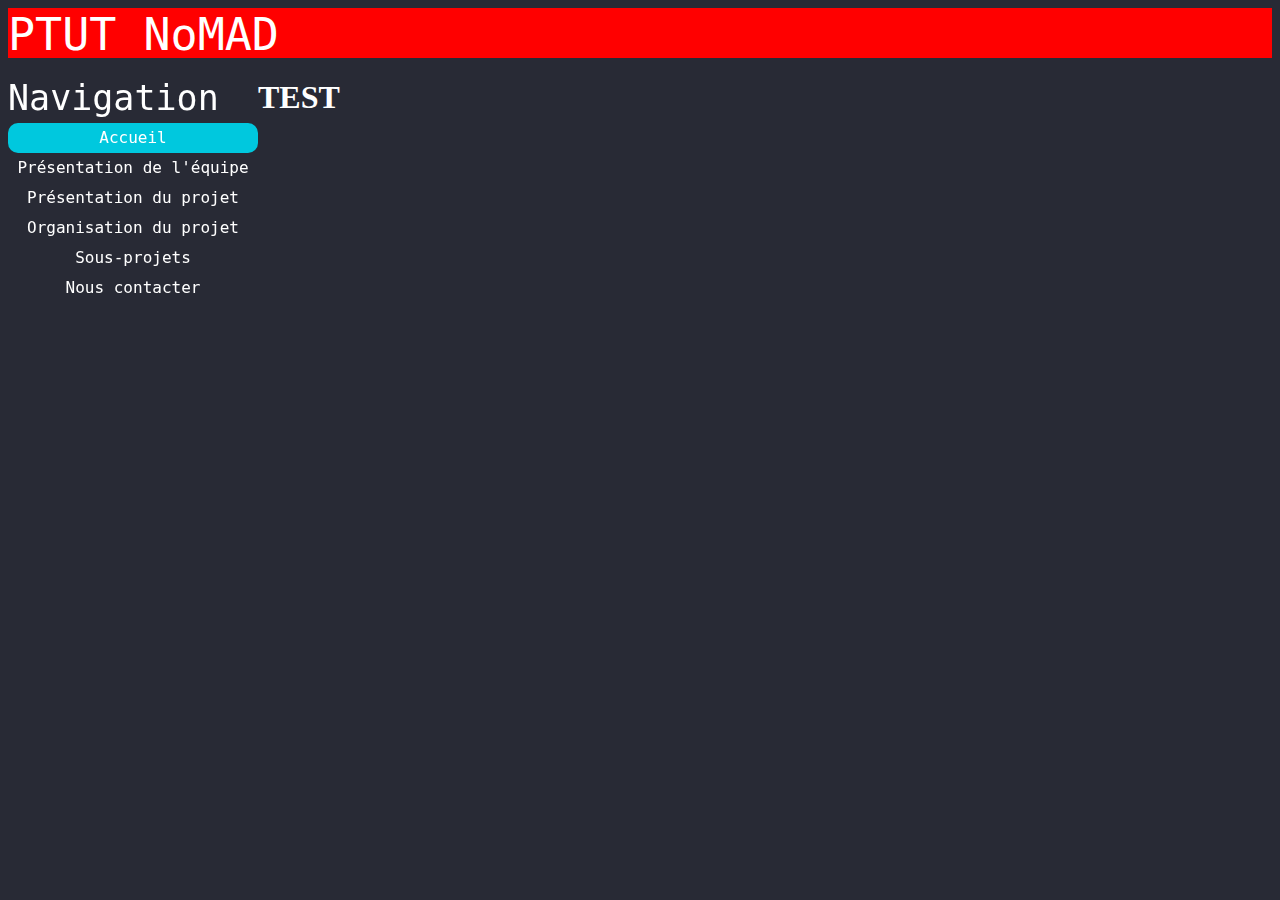
==== index.html @ 14ce45de "Update index.html" ====
<!DOCTYPE HTML>
<html lang="fr">
<head>
	<meta name="author" content="Corentin Mucci">
	<meta name="keywords" content="Corentin, Mucci, NoMAD, PTUT,">
	<!--<meta name="viewport" content="-->
	<meta name="publisher" content="Corentin Mucci">
	<link rel="stylesheet" href="style.css">
	<link rel="icon" href="img/favicon.ico">
	<script type="text/javascript" src="scriptAcc.js"></script>
	<title>NoMAD</title>
</head>

<body>
	<div id="enteteNoMAD">PTUT NoMAD</div>
<nav>
	<div id="navTitre">Navigation</div>
	<div id="navAccueil" class="divNav" onclick="window.location.href='https://lebruinol.github.io/PTUT-NoMAD/'"><span style="vertical-align: -25%">Accueil</span></div>
	<div id="navPrese" class="divNav" onclick="window.location.href='https://lebruinol.github.io/PTUT-NoMAD/pages/team/'"><span style="vertical-align: -25%">Présentation de l'équipe</span></div>
	<div id="navPresp" class="divNav"><span style="vertical-align: -25%">Présentation du projet</span></div>
	<div id="navOrga" class="divNav"><span style="vertical-align: -25%">Organisation du projet</span></div>
	<div id="navTech" class="divNav"><span style="vertical-align: -25%">Sous-projets</span></div>
	<div id="contact" class="divNav"><span style="vertical-align: -25%">Nous contacter</span></div>
</nav>
<div id="page">
<h1>TEST</h1>





</div>
</body>
</html>
---- style.css ----
/*fichier CSS NoMAD*/
#enteteNoMAD {
	width: 100%;
	height: 50px;
	background-color: #FF0000;
	font-family: "Dejavu sans mono";
	font-size: 45px;
}
nav {
	height: 100%;
	width: 250px;
	position : fixed;
	margin-top: 20px;
	border-right-width: 1.6;
}
.divNav {
	height: 30px;
	text-align: center;
	font-family: "Dejavu sans mono";
	border-radius: 10px;
	vertical-align: middle;
}
.divNav:hover {
	background-color: #575759;
}
#navTitre {
	height: 35px;
	font-family: "Dejavu sans mono";
	font-size: 35px;
	padding-bottom: 10px;
}
#navAccueil {
	background-color: #00c8de;
}
body {
	background-color: #282a35;
	color: white;
}
#page {
	padding-left: 250px;
}
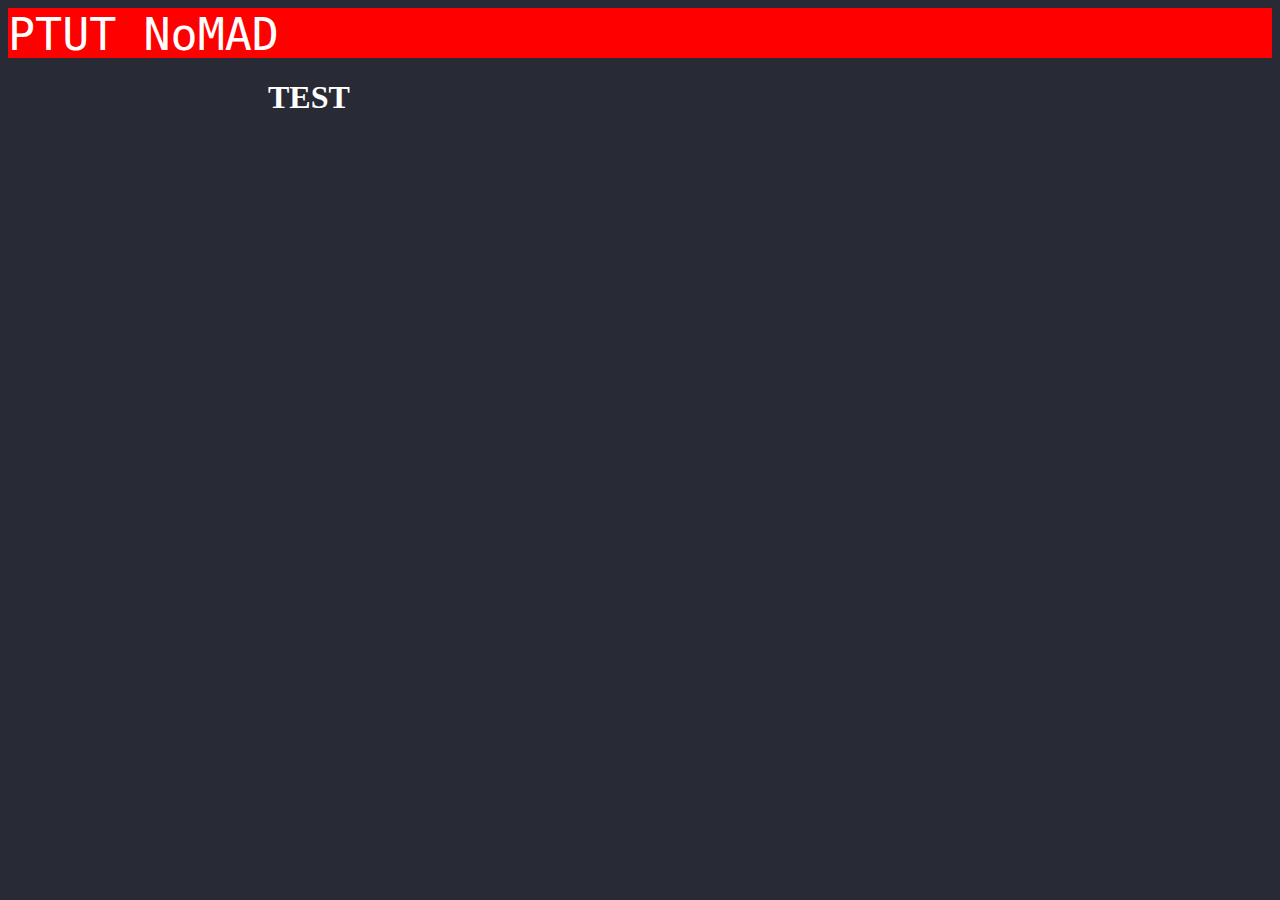
==== commit 00a1b3a9: "Update index.html" ====
--- a/index.html
+++ b/index.html
@@ -13,14 +13,14 @@
 
 <body>
 	<div id="enteteNoMAD">PTUT NoMAD</div>
-<nav>
-	<div id="navTitre">Navigation</div>
+<nav src="nav.html">
+	<!--<div id="navTitre">Navigation</div>
 	<div id="navAccueil" class="divNav" onclick="window.location.href='https://lebruinol.github.io/PTUT-NoMAD/'"><span style="vertical-align: -25%">Accueil</span></div>
 	<div id="navPrese" class="divNav" onclick="window.location.href='https://lebruinol.github.io/PTUT-NoMAD/pages/team/'"><span style="vertical-align: -25%">Présentation de l'équipe</span></div>
-	<div id="navPresp" class="divNav"><span style="vertical-align: -25%">Présentation du projet</span></div>
-	<div id="navOrga" class="divNav"><span style="vertical-align: -25%">Organisation du projet</span></div>
-	<div id="navTech" class="divNav"><span style="vertical-align: -25%">Sous-projets</span></div>
-	<div id="contact" class="divNav"><span style="vertical-align: -25%">Nous contacter</span></div>
+	<div id="navPresp" class="divNav" onclick="window.location.href='https://lebruinol.github.io/PTUT-NoMAD/pages/projet/'"><span style="vertical-align: -25%">Présentation du projet</span></div>
+	<div id="navOrga" class="divNav" onclick="window.location.href='https://lebruinol.github.io/PTUT-NoMAD/pages/organisation/'"><span style="vertical-align: -25%">Organisation du projet</span></div>
+	<div id="navTech" class="divNav" onclick="window.location.href='https://lebruinol.github.io/PTUT-NoMAD/pages/ressources-techniques/'"><span style="vertical-align: -25%">Sous-projets</span></div>
+	<div id="contact" class="divNav" onclick="window.location.href='https://lebruinol.github.io/PTUT-NoMAD/pages/contact/'"><span style="vertical-align: -25%">Nous contacter</span></div>-->
 </nav>
 <div id="page">
 <h1>TEST</h1>
--- a/style.css
+++ b/style.css
@@ -11,7 +11,9 @@
 	width: 250px;
 	position : fixed;
 	margin-top: 20px;
-	border-right-width: 1.6;
+	padding-right: 5px;
+	border-right-width: 2px;
+	dorder-right_style: solid;
 }
 .divNav {
 	height: 30px;
@@ -37,5 +39,5 @@
 	color: white;
 }
 #page {
-	padding-left: 250px;
+	margin-left: 260px;
 }
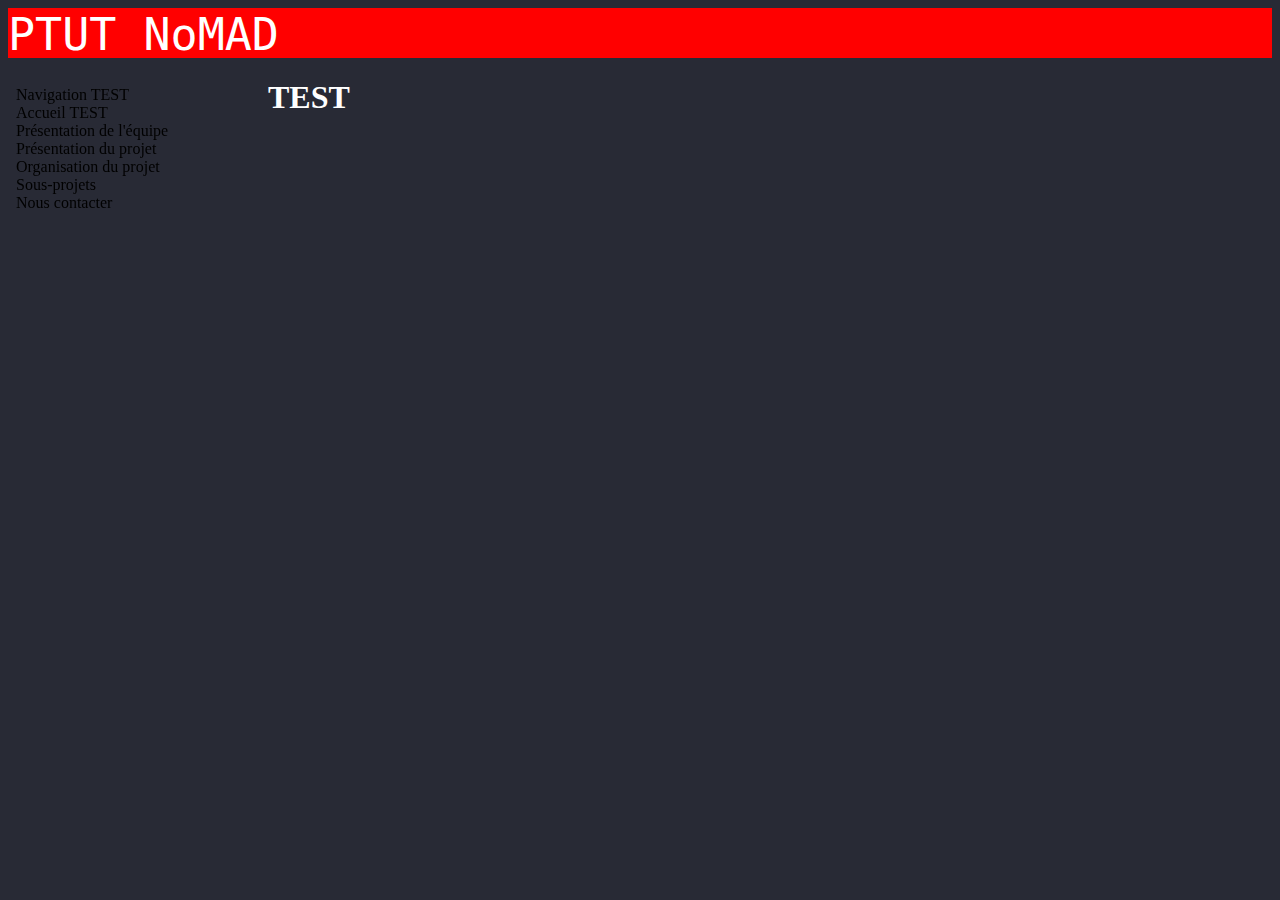
==== commit e9160c0f: "Update index.html" ====
--- a/index.html
+++ b/index.html
@@ -13,7 +13,8 @@
 
 <body>
 	<div id="enteteNoMAD">PTUT NoMAD</div>
-<nav src="nav.html">
+<nav>
+	<embed src="nav.html">
 	<!--<div id="navTitre">Navigation</div>
 	<div id="navAccueil" class="divNav" onclick="window.location.href='https://lebruinol.github.io/PTUT-NoMAD/'"><span style="vertical-align: -25%">Accueil</span></div>
 	<div id="navPrese" class="divNav" onclick="window.location.href='https://lebruinol.github.io/PTUT-NoMAD/pages/team/'"><span style="vertical-align: -25%">Présentation de l'équipe</span></div>
@@ -21,7 +22,8 @@
 	<div id="navOrga" class="divNav" onclick="window.location.href='https://lebruinol.github.io/PTUT-NoMAD/pages/organisation/'"><span style="vertical-align: -25%">Organisation du projet</span></div>
 	<div id="navTech" class="divNav" onclick="window.location.href='https://lebruinol.github.io/PTUT-NoMAD/pages/ressources-techniques/'"><span style="vertical-align: -25%">Sous-projets</span></div>
 	<div id="contact" class="divNav" onclick="window.location.href='https://lebruinol.github.io/PTUT-NoMAD/pages/contact/'"><span style="vertical-align: -25%">Nous contacter</span></div>-->
-</nav>
+	</embed>
+	</nav>
 <div id="page">
 <h1>TEST</h1>
 
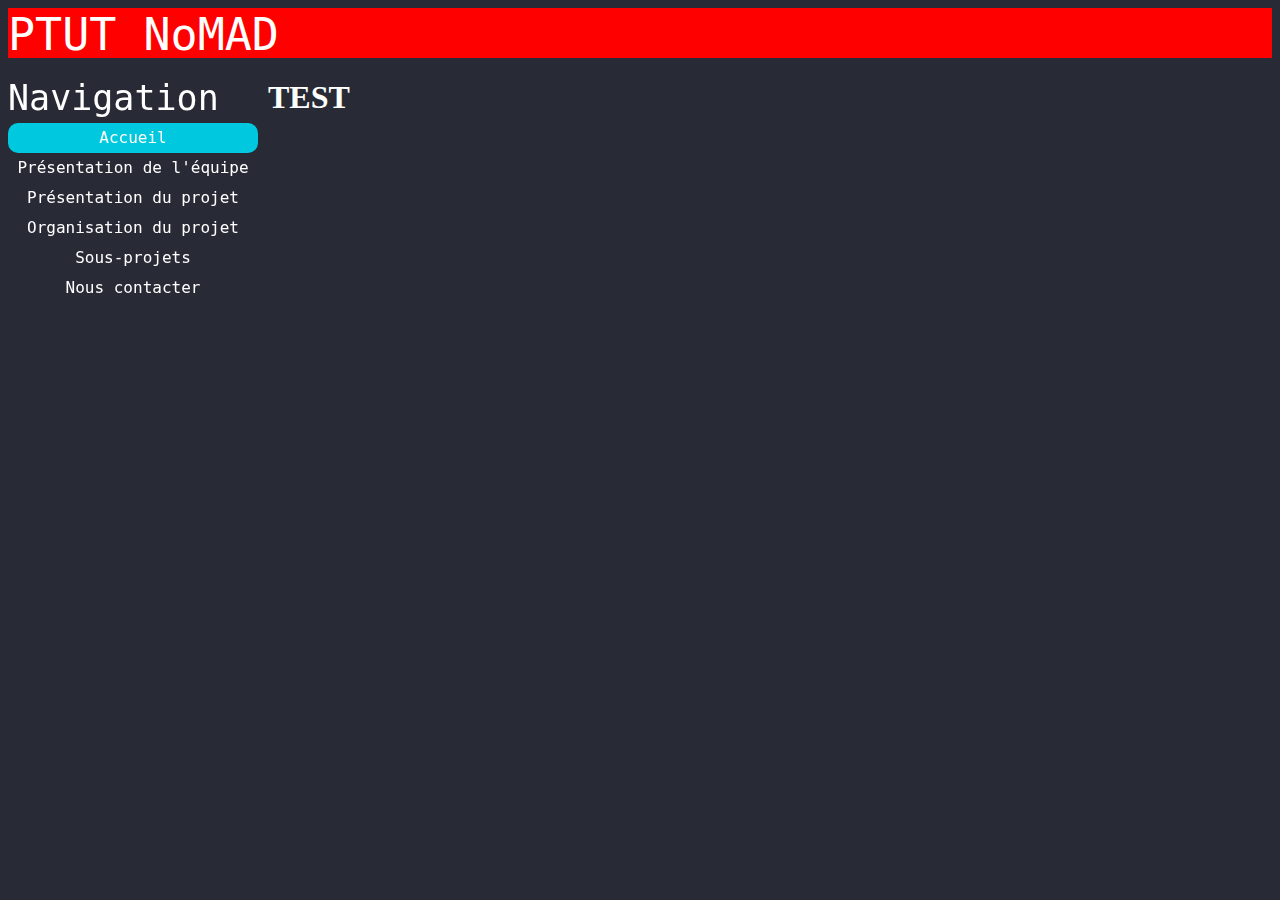
==== commit 90a74d6a: "Update index.html" ====
--- a/index.html
+++ b/index.html
@@ -14,15 +14,13 @@
 <body>
 	<div id="enteteNoMAD">PTUT NoMAD</div>
 <nav>
-	<embed src="nav.html">
-	<!--<div id="navTitre">Navigation</div>
+	<div id="navTitre">Navigation</div>
 	<div id="navAccueil" class="divNav" onclick="window.location.href='https://lebruinol.github.io/PTUT-NoMAD/'"><span style="vertical-align: -25%">Accueil</span></div>
 	<div id="navPrese" class="divNav" onclick="window.location.href='https://lebruinol.github.io/PTUT-NoMAD/pages/team/'"><span style="vertical-align: -25%">Présentation de l'équipe</span></div>
 	<div id="navPresp" class="divNav" onclick="window.location.href='https://lebruinol.github.io/PTUT-NoMAD/pages/projet/'"><span style="vertical-align: -25%">Présentation du projet</span></div>
 	<div id="navOrga" class="divNav" onclick="window.location.href='https://lebruinol.github.io/PTUT-NoMAD/pages/organisation/'"><span style="vertical-align: -25%">Organisation du projet</span></div>
 	<div id="navTech" class="divNav" onclick="window.location.href='https://lebruinol.github.io/PTUT-NoMAD/pages/ressources-techniques/'"><span style="vertical-align: -25%">Sous-projets</span></div>
-	<div id="contact" class="divNav" onclick="window.location.href='https://lebruinol.github.io/PTUT-NoMAD/pages/contact/'"><span style="vertical-align: -25%">Nous contacter</span></div>-->
-	</embed>
+	<div id="contact" class="divNav" onclick="window.location.href='https://lebruinol.github.io/PTUT-NoMAD/pages/contact/'"><span style="vertical-align: -25%">Nous contacter</span></div>
 	</nav>
 <div id="page">
 <h1>TEST</h1>
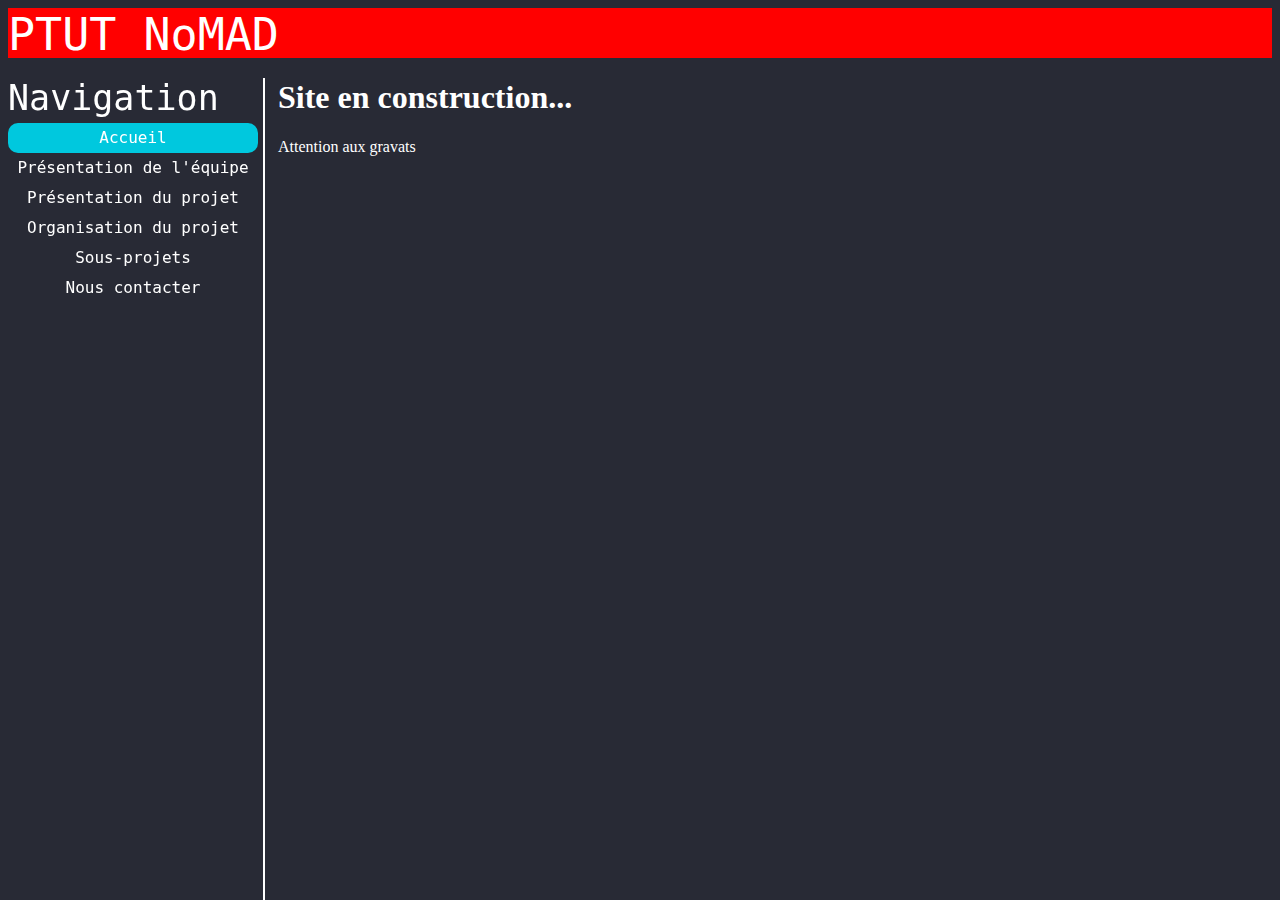
==== commit fb310709: "Update index.html" ====
--- a/index.html
+++ b/index.html
@@ -23,8 +23,8 @@
 	<div id="contact" class="divNav" onclick="window.location.href='https://lebruinol.github.io/PTUT-NoMAD/pages/contact/'"><span style="vertical-align: -25%">Nous contacter</span></div>
 	</nav>
 <div id="page">
-<h1>TEST</h1>
-
+<h1>Site en construction...</h1>
+	<p>Attention aux gravats</p>
 
 
 
--- a/style.css
+++ b/style.css
@@ -13,7 +13,7 @@
 	margin-top: 20px;
 	padding-right: 5px;
 	border-right-width: 2px;
-	dorder-right_style: solid;
+	border-right-style: solid;
 }
 .divNav {
 	height: 30px;
@@ -39,5 +39,5 @@
 	color: white;
 }
 #page {
-	margin-left: 260px;
+	margin-left: 270px;
 }
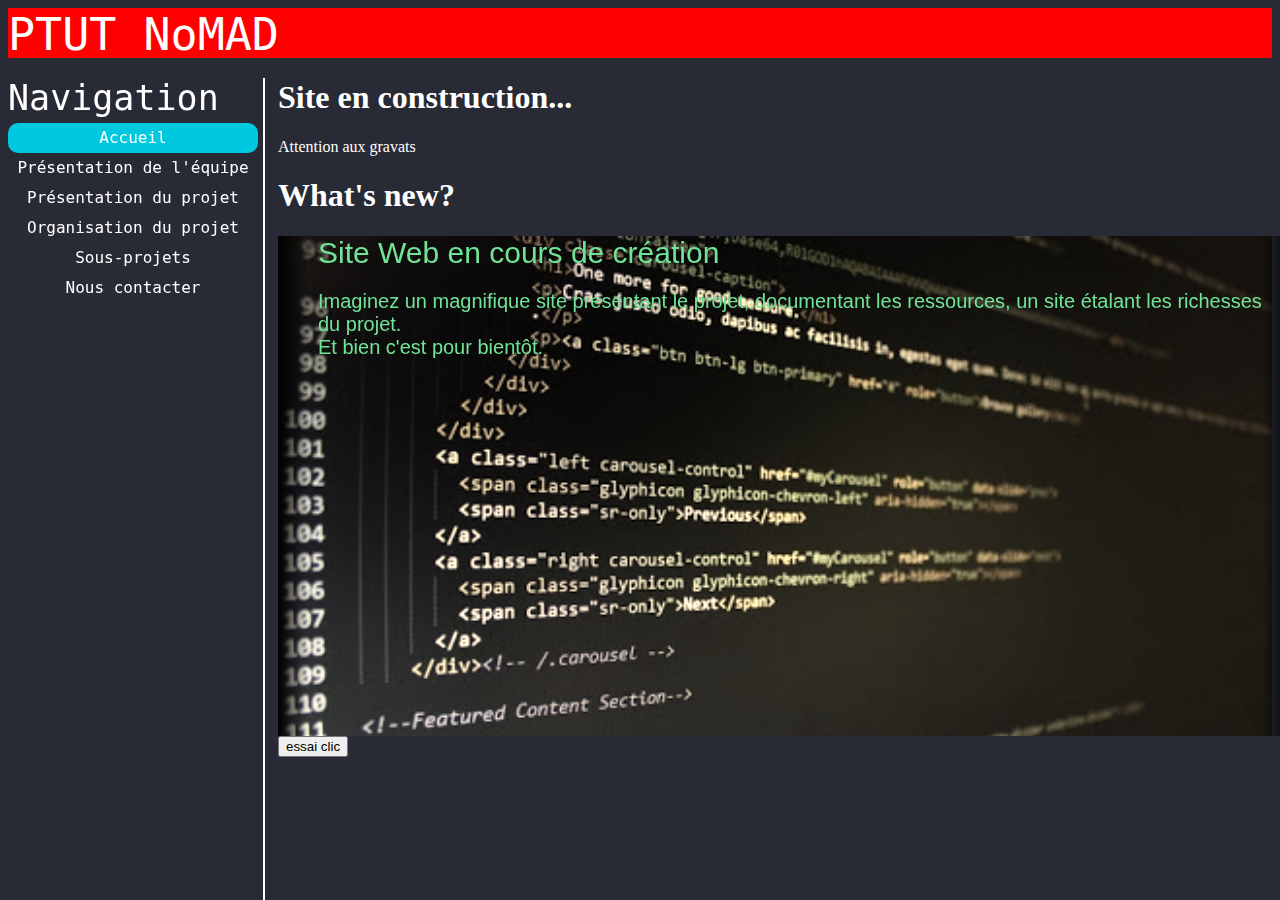
==== commit 487d1dba: "Ajout carrousel" ====
--- a/index.html
+++ b/index.html
@@ -1,4 +1,9 @@
 <!DOCTYPE HTML>
+
+
+<!--PAGE ACCUEIL-->
+
+
 <html lang="fr">
 <head>
 	<meta name="author" content="Corentin Mucci">
@@ -7,7 +12,6 @@
 	<meta name="publisher" content="Corentin Mucci">
 	<link rel="stylesheet" href="style.css">
 	<link rel="icon" href="img/favicon.ico">
-	<script type="text/javascript" src="scriptAcc.js"></script>
 	<title>NoMAD</title>
 </head>
 
@@ -25,10 +29,21 @@
 <div id="page">
 <h1>Site en construction...</h1>
 	<p>Attention aux gravats</p>
+	<h1>What's new?</h1>
+	<div id="whatsnew">
+		<!--<div id="slideWhatsNew" class="arrierePlan">
+		</div>-->
+		<div id="wnSlideGauche" onclick="carrousselSlideGauche()"></div>
+		<div id="wnSlideDroite"></div>
+		<div id="titreWN" class="titre1">Site Web en cours de création</div>
+		<div id="contenuWhatsNew">
+			<p id="test">Imaginez un magnifique site présentant le projet, documentant les ressources, un site étalant les richesses du projet.</br>Et bien c'est pour bientôt.</p>
+		</div>	
+	</div>
 
 
-
-
+<input type="button" value="essai clic" onclick="carrousselSlideGauche()">
 </div>
 </body>
+<script type="text/javascript" src="scriptAcc.js"></script>
 </html>
--- a/style.css
+++ b/style.css
@@ -1,4 +1,18 @@
 /*fichier CSS NoMAD*/
+
+/*CSS PAGE ACCUEIL*/
+
+
+body {
+	background-color: #282a35;
+	color: white;
+}
+.titre1 {
+	font-family: arial,sans-serif;
+	font-size: 30px;
+}
+
+
 #enteteNoMAD {
 	width: 100%;
 	height: 50px;
@@ -6,6 +20,9 @@
 	font-family: "Dejavu sans mono";
 	font-size: 45px;
 }
+
+
+
 nav {
 	height: 100%;
 	width: 250px;
@@ -34,10 +51,54 @@
 #navAccueil {
 	background-color: #00c8de;
 }
-body {
-	background-color: #282a35;
-	color: white;
-}
+
+
+
 #page {
 	margin-left: 270px;
 }
+
+
+#whatsnew {
+	width: 100%;
+	height: 500px;
+	
+	/*appliquer ici les changements liés au slideshow*/
+	
+	background-image: /*#6200ad*/url(img/progWeb.jpg);
+	background-repeat: no-repeat;
+	background-size: cover;
+	filter: sepia(0.5);
+	color: #00ff91;
+	
+}
+#contenuWhatsNew {
+	font-family: arial,sans-serif;
+	font-size: 20px;
+}
+#wnSlideGauche {
+	height: 100%;
+	width: 30px;
+	background: linear-gradient(to right, black, transparent);
+}
+#wnSlideDroite {
+	position: relative;
+	height: 100%;
+	width: 30px;
+	background: linear-gradient(to left, black, transparent);
+	right: -99%;
+	top: -100%;
+}
+#titreWN {
+	position: relative;
+	top: -200%;
+	margin-left: 40px;
+	filter: sepia(0);
+}
+#contenuWhatsNew {
+	position: relative;
+	top: -200%;
+	margin-top: 10px;
+	margin-left: 40px;
+	filter: sepia(0);
+}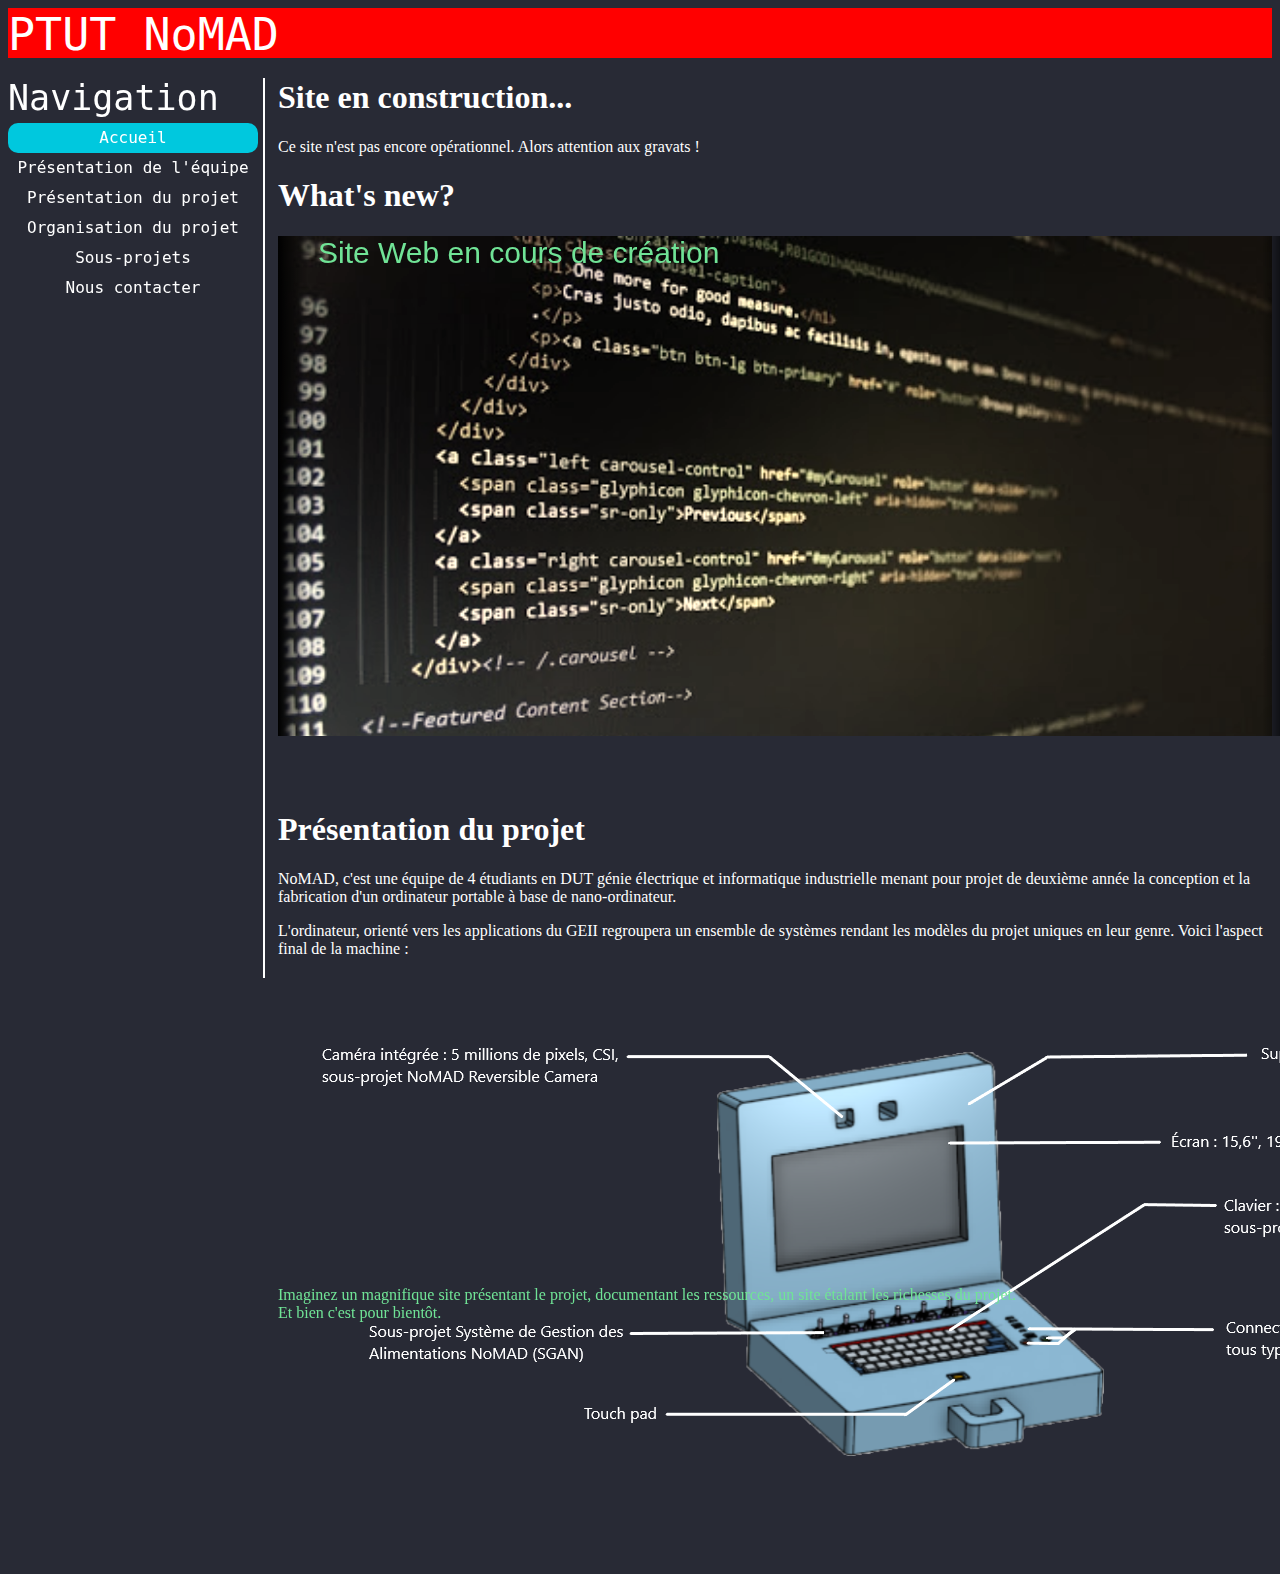
==== commit 6c6c7fbe: "MaJ nomadpc" ====
--- a/index.html
+++ b/index.html
@@ -12,6 +12,7 @@
 	<meta name="publisher" content="Corentin Mucci">
 	<link rel="stylesheet" href="style.css">
 	<link rel="icon" href="img/favicon.ico">
+	<meta http-equiv="Content-Type" content="text/html; charset=UTF-8" />
 	<title>NoMAD</title>
 </head>
 
@@ -28,21 +29,26 @@
 	</nav>
 <div id="page">
 <h1>Site en construction...</h1>
-	<p>Attention aux gravats</p>
+	<p>Ce site n'est pas encore opérationnel. Alors attention aux gravats !</p>
 	<h1>What's new?</h1>
-	<div id="whatsnew">
+	<div id="whatsnew" style="background-image:url(img/progWeb.jpg)">
 		<!--<div id="slideWhatsNew" class="arrierePlan">
 		</div>-->
-		<div id="wnSlideGauche" onclick="carrousselSlideGauche()"></div>
-		<div id="wnSlideDroite"></div>
+		<div id="wnSlideGauche" type="button" onclick="carrousselSlideGauche()"></div>
+		
+		<div id="wnSlideDroite" type="button"></div>
 		<div id="titreWN" class="titre1">Site Web en cours de création</div>
-		<div id="contenuWhatsNew">
-			<p id="test">Imaginez un magnifique site présentant le projet, documentant les ressources, un site étalant les richesses du projet.</br>Et bien c'est pour bientôt.</p>
+		<div id="texteWN">
+			<p>Imaginez un magnifique site présentant le projet, documentant les ressources, un site étalant les richesses du projet.</br>Et bien c'est pour bientôt.</p>
 		</div>	
 	</div>
-
-
-<input type="button" value="essai clic" onclick="carrousselSlideGauche()">
+	</br>
+	</br>
+	</br>
+	<h1>Présentation du projet</h1>
+	<p>NoMAD, c'est une équipe de 4 étudiants en DUT génie électrique et informatique industrielle menant pour projet de deuxième année la conception et la fabrication d'un ordinateur portable à base de nano-ordinateur.</p>
+	<p>L'ordinateur, orienté vers les applications du GEII regroupera un ensemble de systèmes rendant les modèles du projet uniques en leur genre. Voici l'aspect final de la machine :</p>
+	<img src="img/modele3D.png">
 </div>
 </body>
 <script type="text/javascript" src="scriptAcc.js"></script>
